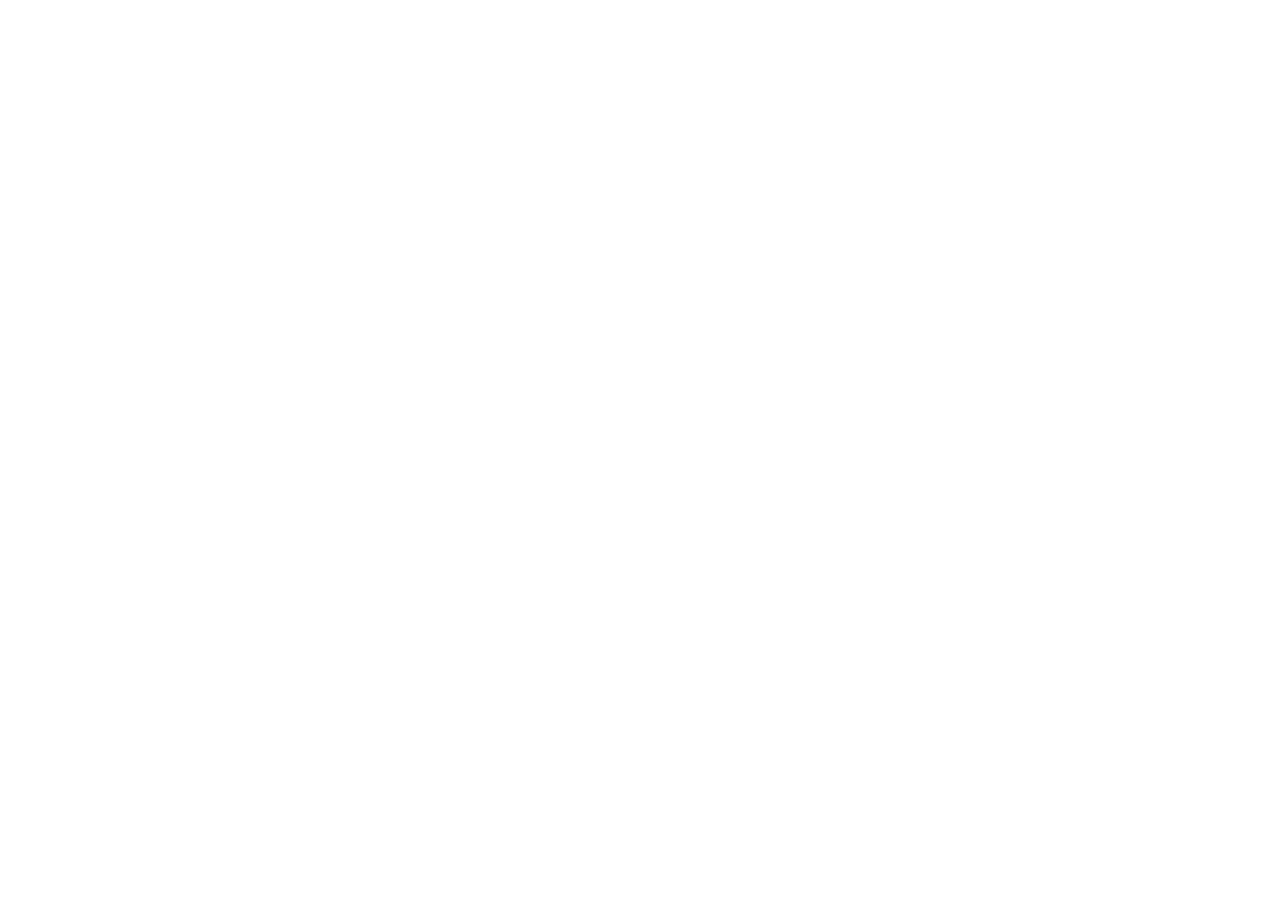
==== javascript1.html @ cd57a1c3 "frst commit" ====
<!DOCTYPE html>
<html lang="en">
<head>
    <meta charset="UTF-8">
    <meta name="viewport" content="width=device-width, initial-scale=1.0">
    <title>Document</title>
</head>
<body>
    <!-- <button onclick="handleBtn()">click me</button> -->
    <!-- <button onclick="myfunction()">click me</button> -->
    <!-- <p>number</p> -->
    <!-- <p></p> -->
<!-- <script>
    const pera=document.querySelector("p");
    const Btn=document.querySelector("button");
    // for(let i=0; i<=10; i++){
    //     document.write(i);
    //     pera.innerHTML=i;
    // }

    // function handleBtn(){
    //     for(let i=1; i<5; i++){
    //         pera.innerHTML+=i;
    //     }
    // }
    Btn.onclick=()=>{
        for(let i=10; i>=1; i--){
            pera.innerHTML+=i
        }
    }

    
</script> -->
<!-- <script>
document.querySelector("button").onclick=()=>{
    alert("Hi! Ketan 😊")
}
</script> -->
<!-- <script src="index.js"></script> -->
<!-- <div id="wrapper">
    <button>click 1</button>
    <h1>this is a h1 tag</h1>
    <!-- <button>click 2</button>
    <button>click 3</button>
    <button>click 4</button>
    <button>click 5</button>
    <p>this is a image</p> -->
    <!-- <h1>this is a pragraph</p>
    <h4>this is a second paragraph</p>
    <br><hr>
    <p id="run"></p>
    <p id="demo"></p> -->
    <!-- <a href="">link 1</a> -->
    <!-- <p id="eye"></p> --></div>
<script>
//     let b=document.querySelector("p");
//    let a=document.querySelectorAll("button");
//    for(let i=0;i<a.length;i++){
//          a[i].onclick=()=>{
//               b.innerHTML=a[i].innerHTML
//             console.log("hello user")
//          }
//          b.onclick=()=>{
//              b.innerHTML="";
//          }
   
//    let a=document.querySelector("button")
   
//    a.onclick=()=>{
            
             
            
      
         
//    }
    //   let a=document.querySelector("button")
    //   a.onclick=()=>{
    //       let a=document.querySelector("h1");
    //        document.getElementById("eye")=a;

    //   }
//    Difference between : innerHTML & innerText

// let i=0;
// let input= prompt("enter your name")
// let a=41
// if(a%2===0){
    
//     if(a<10){
//            console.log(a,"sehwaag")
//     }
//     else{
//         console.log("sachin")
//     }
// }
// else{
    
//     console.log(a*a)
  
// }
let a=9;
if(a%3==0){
    if(a%3===0 && a%5===0){
        console.log("foobar")
    }
    else{
        console.log("foo")
    }
}
else{
    if(a%5===0&&a%3===0){
         console.log("foobar")
    }
    if(a%5===0){
        console.log("bar")
    }
    else{
        console.log("rohit sir")
    }
}

</script>
</body>
</html>
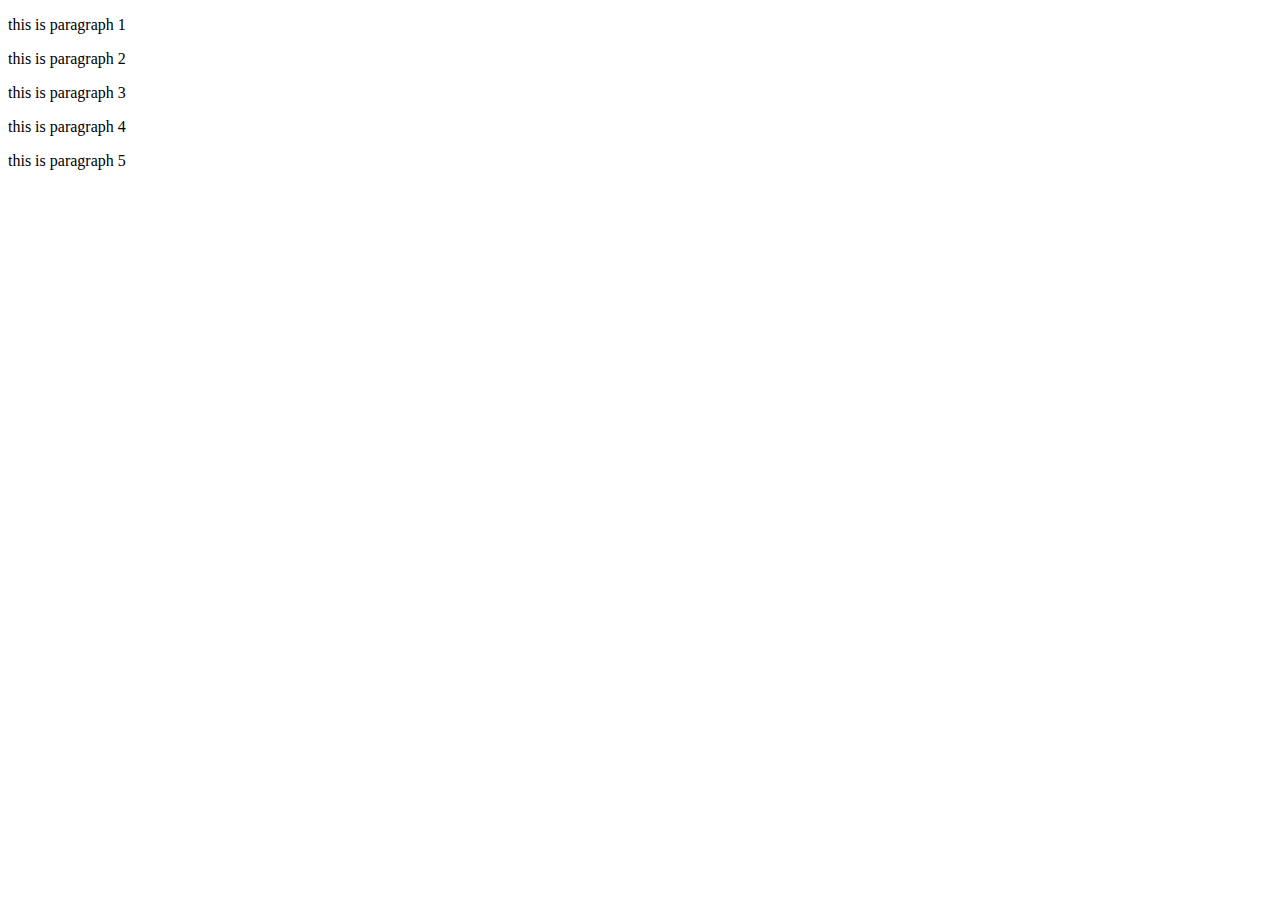
==== commit 482e0d99: "click button" ====
--- a/javascript1.html
+++ b/javascript1.html
@@ -6,6 +6,12 @@
     <title>Document</title>
 </head>
 <body>
+    <p>this is paragraph 1</p>
+    <p>this is paragraph 2</p>
+    <p>this is paragraph 3</p>
+    <p>this is paragraph 4</p>
+    <p>this is paragraph 5</p>
+    <h3></h3>
     <!-- <button onclick="handleBtn()">click me</button> -->
     <!-- <button onclick="myfunction()">click me</button> -->
     <!-- <p>number</p> -->
@@ -98,27 +104,34 @@
 //     console.log(a*a)
   
 // }
-let a=9;
-if(a%3==0){
-    if(a%3===0 && a%5===0){
-        console.log("foobar")
-    }
-    else{
-        console.log("foo")
-    }
-}
-else{
-    if(a%5===0&&a%3===0){
-         console.log("foobar")
-    }
-    if(a%5===0){
-        console.log("bar")
-    }
-    else{
-        console.log("rohit sir")
-    }
-}
+// let a=9;
+// if(a%3==0){
+//     if(a%3===0 && a%5===0){
+//         console.log("foobar")
+//     }
+//     else{
+//         console.log("foo")
+//     }
+// }
+// else{
+//     if(a%5===0&&a%3===0){
+//          console.log("foobar")
+//     }
+//     if(a%5===0){
+//         console.log("bar")
+//     }
+//     else{
+//         console.log("rohit sir")
+//     }
+// }
 
+// let p=document.querySelectorAll("p")
+// for(let i=0;i<=5;i++){ 
+//            p[i].onclick=()=>{
+//                document.querySelector("h3").innerHTML=p[i].innerText
+//            }
+// }
+console.log("abhishek"+"kethan"+1-1+10 -10 +"kishan")
 </script>
 </body>
 </html>